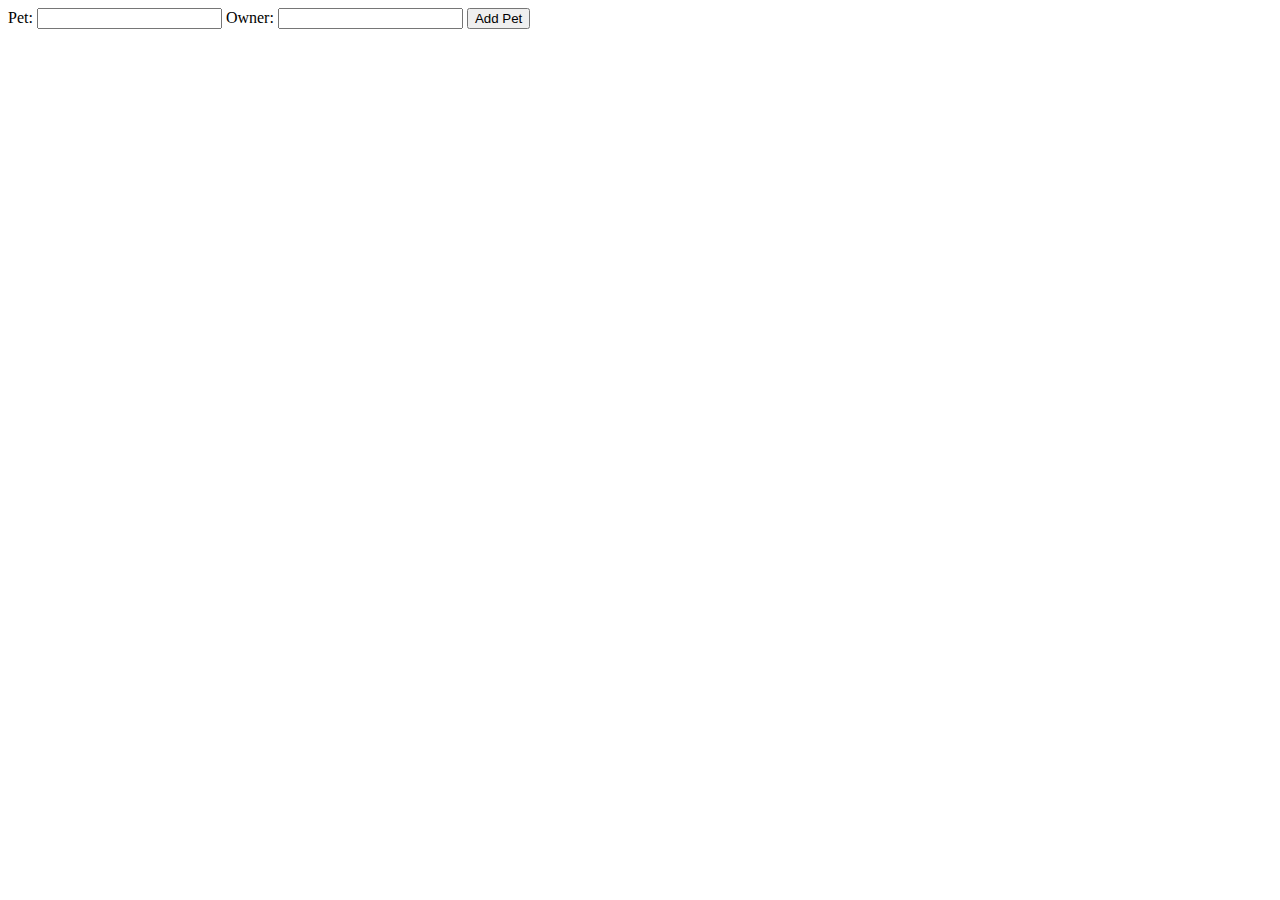
==== src/main/resources/templates/input.html @ ffae5deb "basic form for pet and owner submissions" ====
<html xmlns:th="http://www.thymeleaf.org">
<head>
<meta charset="UTF-8">
<title>Pick an Animal to add</title>
</head>
<body>

<form method="post" onsubmit="return formValidation(this);">
Pet: <input type ="text" name = "Pet">
Owner: <input type = "text" name = "Owner">
<input type = "submit" value="Add Pet">
</form>


<script>
function formValidation(form){
	if (form.Pet.value == "" || form.Owner.value == ""){
		alert("Attention: Fields Cannot Be Empty!");
		form.Pet.focus();
		form.Owner.focus();
		return false;
	}
	var re = /^[\w ]+$/;
	if (!re.test(form.Pet.value)) {
		alert("Attention: Fields Cannot Contain Invalid Characters!");
		form.Pet.focus();
		return false;
	}
	if (!re.test(form.Owner.value)) {
		alert("Attention: Fields Cannot Contain Invalid Characters!");
		form.Owner.focus();
		return false;
	} 
return true;
}
</script>


</body>
</html>
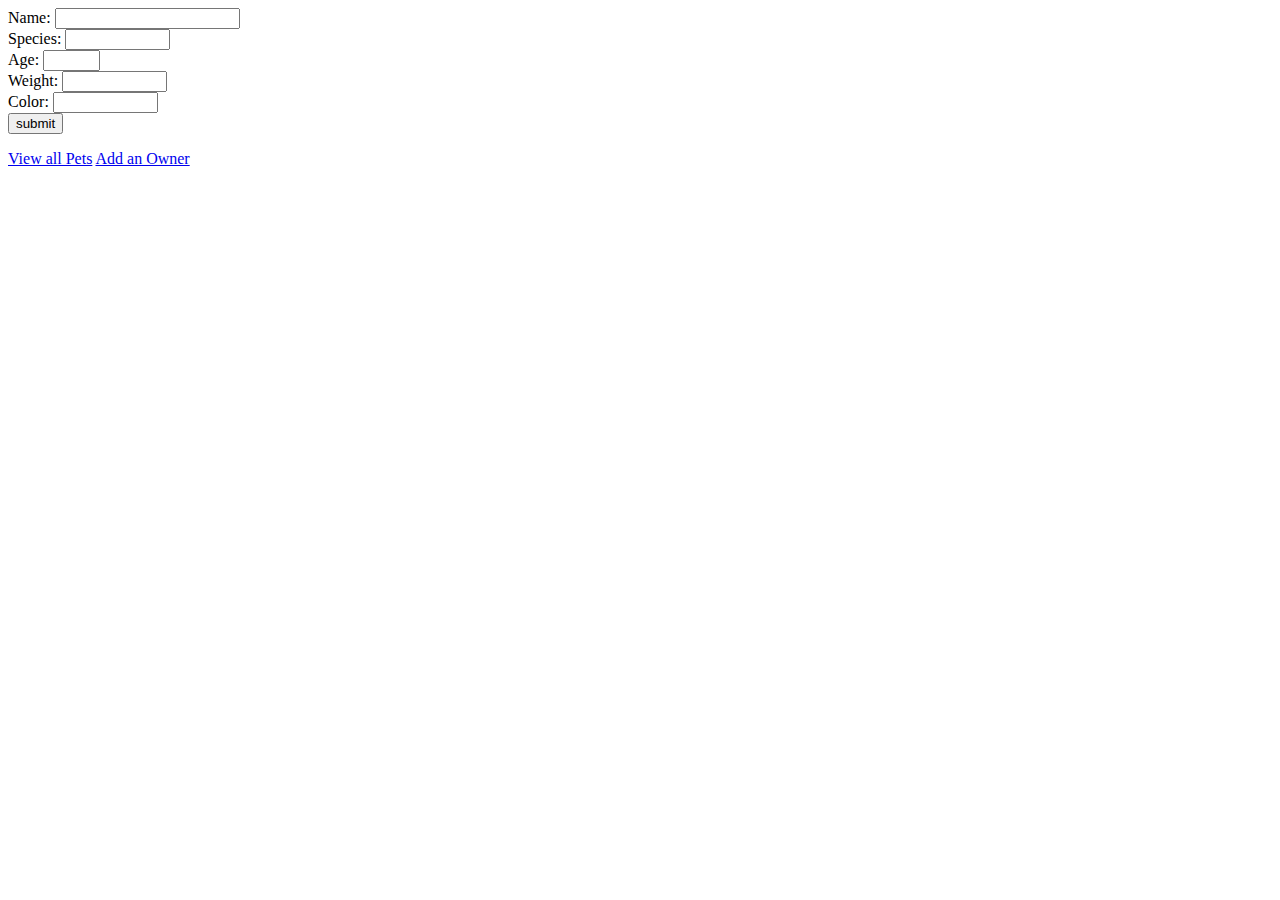
==== commit fa25d60b: "Forms and Classes" ====
--- a/src/main/resources/templates/input.html
+++ b/src/main/resources/templates/input.html
@@ -1,40 +1,19 @@
 <html xmlns:th="http://www.thymeleaf.org">
 <head>
 <meta charset="UTF-8">
-<title>Pick an Animal to add</title>
+<title>Insert New Pet</title>
 </head>
 <body>
-
-<form method="post" onsubmit="return formValidation(this);">
-Pet: <input type ="text" name = "Pet">
-Owner: <input type = "text" name = "Owner">
-<input type = "submit" value="Add Pet">
-</form>
-
-
-<script>
-function formValidation(form){
-	if (form.Pet.value == "" || form.Owner.value == ""){
-		alert("Attention: Fields Cannot Be Empty!");
-		form.Pet.focus();
-		form.Owner.focus();
-		return false;
-	}
-	var re = /^[\w ]+$/;
-	if (!re.test(form.Pet.value)) {
-		alert("Attention: Fields Cannot Contain Invalid Characters!");
-		form.Pet.focus();
-		return false;
-	}
-	if (!re.test(form.Owner.value)) {
-		alert("Attention: Fields Cannot Contain Invalid Characters!");
-		form.Owner.focus();
-		return false;
-	} 
-return true;
-}
-</script>
-
-
+	<form th:object="${newPet}"th:action="@{/update/{id}(id=${newPet.id})}" method=POST>
+		Name: <input name="name" size="20" th:field="*{name}"><br />
+		Species: <input name="species" size="10"th:field="*{species}"><br /> 
+		Age: <input name="age" size="4"th:field="*{age}"><br /> 
+		Weight: <input name="weight" size="10"th:field="*{weight}"><br /> 
+		Color: <input name="color" size="10"th:field="*{color}"><br /> 
+		<!--Figuring out how to add owner -->
+		 <input name="submit" type="submit" value="submit" />
+	</form>
+	<a href="viewAll">View all Pets</a>
+	<a href="inputOwner">Add an Owner</a>
 </body>
 </html>
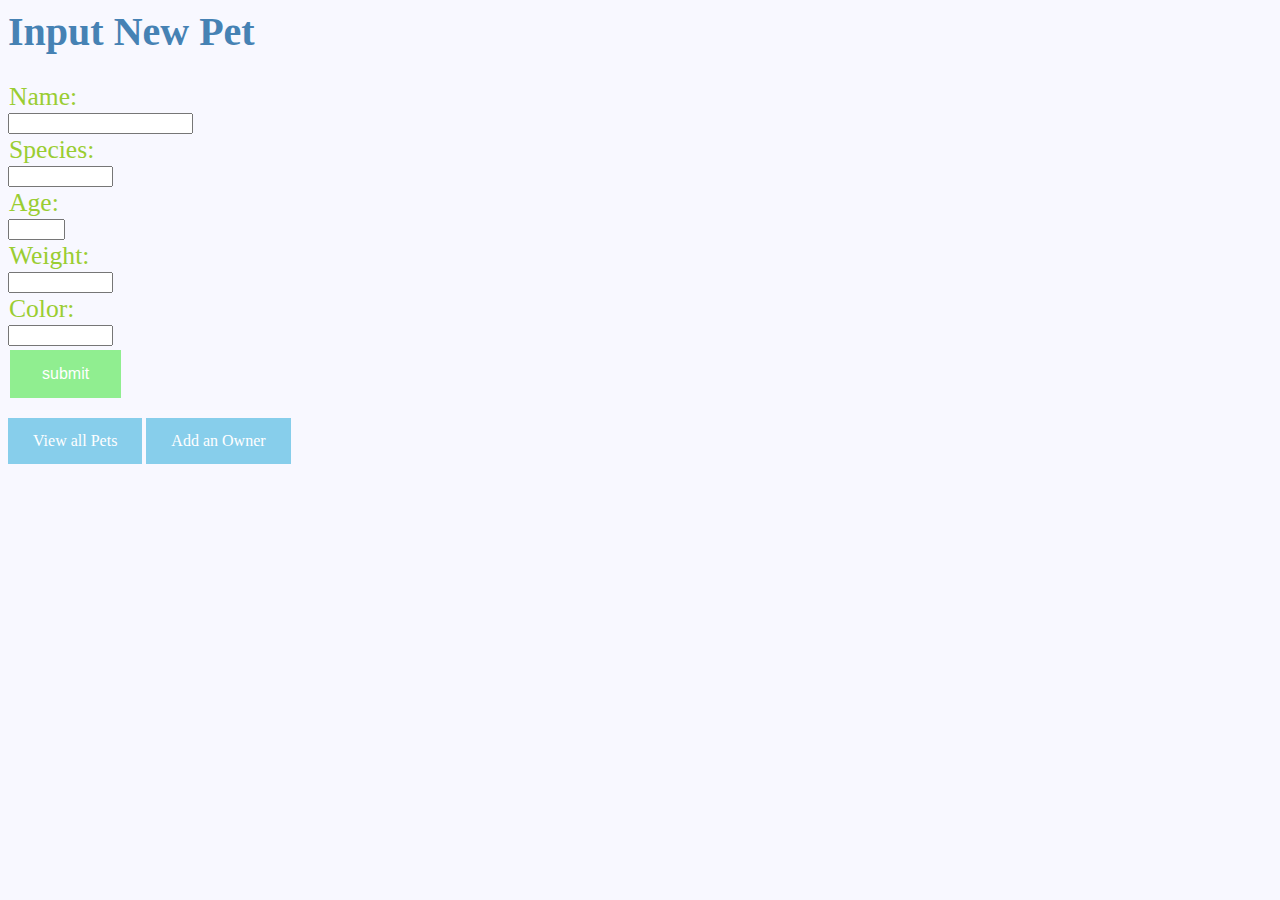
==== commit d734395f: "Starting Page + Search Progress" ====
--- a/src/main/resources/templates/input.html
+++ b/src/main/resources/templates/input.html
@@ -1,19 +1,138 @@
 <html xmlns:th="http://www.thymeleaf.org">
 <head>
+<style>
+body {background-color: ghostwhite;}
+h1   {color: steelblue;
+  font-family: verdana;
+  font-size: 250%;}
+p    {color: yellowgreen;
+  font-family: courier-bold;
+  font-size: 160%;
+  margin: 1px 1px 1px 1px;}
+input[type=submit]{
+  background-color: lightgreen; /* Green */
+  border: none;
+  color: white;
+  padding: 15px 32px;
+  text-align: center;
+  text-decoration: none;
+  display: inline-block;
+  font-size: 16px;
+  margin: 4px 2px;
+  cursor: pointer;
+  -webkit-transition-duration: 0.4s; /* Safari */
+  transition-duration: 0.4s;
+}
+input[type=submit]:hover{
+  background-color: green; /* Green */
+  border: none;
+  color: white;
+  padding: 15px 32px;
+  text-align: center;
+  text-decoration: none;
+  display: inline-block;
+  font-size: 16px;
+  margin: 4px 2px;
+  cursor: pointer;
+  -webkit-transition-duration: 0.4s; /* Safari */
+  transition-duration: 0.4s;
+}
+
+a:link, a:visited {
+  background-color: skyblue;
+  color: white;
+  padding: 14px 25px;
+  text-align: center;
+  text-decoration: none;
+  display: inline-block;
+}
+
+a:hover, a:active {
+  background-color: steelblue;
+}
+</style>
 <meta charset="UTF-8">
 <title>Insert New Pet</title>
 </head>
 <body>
-	<form th:object="${newPet}"th:action="@{/update/{id}(id=${newPet.id})}" method=POST>
-		Name: <input name="name" size="20" th:field="*{name}"><br />
-		Species: <input name="species" size="10"th:field="*{species}"><br /> 
-		Age: <input name="age" size="4"th:field="*{age}"><br /> 
-		Weight: <input name="weight" size="10"th:field="*{weight}"><br /> 
-		Color: <input name="color" size="10"th:field="*{color}"><br /> 
-		<!--Figuring out how to add owner -->
-		 <input name="submit" type="submit" value="submit" />
+
+<h1>Input New Pet</h1>
+ <form th:object="${newPet}"th:action="@{/update/{id}(id=${newPet.id})}" method=POST  onsubmit="return formValidation(this);">
+		<p>Name:</p> <input name="name" size="20" th:field="*{name}"><br />
+		<p>Species:</p> <input name="species" size="10"th:field="*{species}"><br /> 
+		<p>Age:</p> <input name="age" size="4"th:field="*{age}"><br /> 
+		<p>Weight:</p> <input name="weight" size="10"th:field="*{weight}"><br /> 
+		<p>Color:</p> <input name="color" size="10"th:field="*{color}"><br /> 
+		<input name="submit" type="submit" value="submit" />
 	</form>
-	<a href="viewAll">View all Pets</a>
-	<a href="inputOwner">Add an Owner</a>
+	<a href="/viewAll">View all Pets</a>
+	<a href="/inputOwner">Add an Owner</a>
+
+
+<!--input validation to make sure not blank or no invalid characters--> 
+
+
+<!--<form method="get" onsubmit="return formValidation(this);">
+Pet: <input type ="text" name = "Pet">
+Owner: <input type = "text" name = "Owner">
+<input type = "submit" value="Add Pet">
+</form>
+
+
+<form th:action="@{/}">
+    Search By House Number: <input type="text" name="keyword" id="keyword" size="50" th:value="${keyword}" required />
+    &nbsp;
+    <input type="submit" value="Search" />
+    &nbsp;
+    <input type="button" value="Clear" id="btnClear" onclick="clearSearch()" />
+</form> -->
+
+<script type="text/javascript">
+    function clearSearch() {
+        window.location = "[[@{/}]]";
+    }
+</script>
+
+<script>
+function formValidation(form){
+	if (form.name.value == "" || form.species.value == "" || form.age.value == "" || form.weight.value == "" || form.color.value == ""){
+		alert("Attention: Fields Cannot Be Empty!");
+		form.name.focus();
+		form.species.focus();
+		form.age.focus();
+		form.weight.focus();
+		form.color.focus();
+		return false;
+	}
+	var re = /^[\w ]+$/;
+	if (!re.test(form.name.value)) {
+		alert("Attention: Fields Cannot Contain Invalid Characters!");
+		form.name.focus();
+		return false;
+	}
+	if (!re.test(form.species.value)) {
+		alert("Attention: Fields Cannot Contain Invalid Characters!");
+		form.species.focus();
+		return false;
+	} 
+	if (!re.test(form.age.value)) {
+		alert("Attention: Fields Cannot Contain Invalid Characters!");
+		form.age.focus();
+		return false;
+	} 
+	if (!re.test(form.weight.value)) {
+		alert("Attention: Fields Cannot Contain Invalid Characters!");
+		form.weight.focus();
+		return false;
+	} 
+	if (!re.test(form.color.value)) {
+		alert("Attention: Fields Cannot Contain Invalid Characters!");
+		form.color.focus();
+		return false;
+	} 
+return true;
+}
+</script>
+
 </body>
 </html>
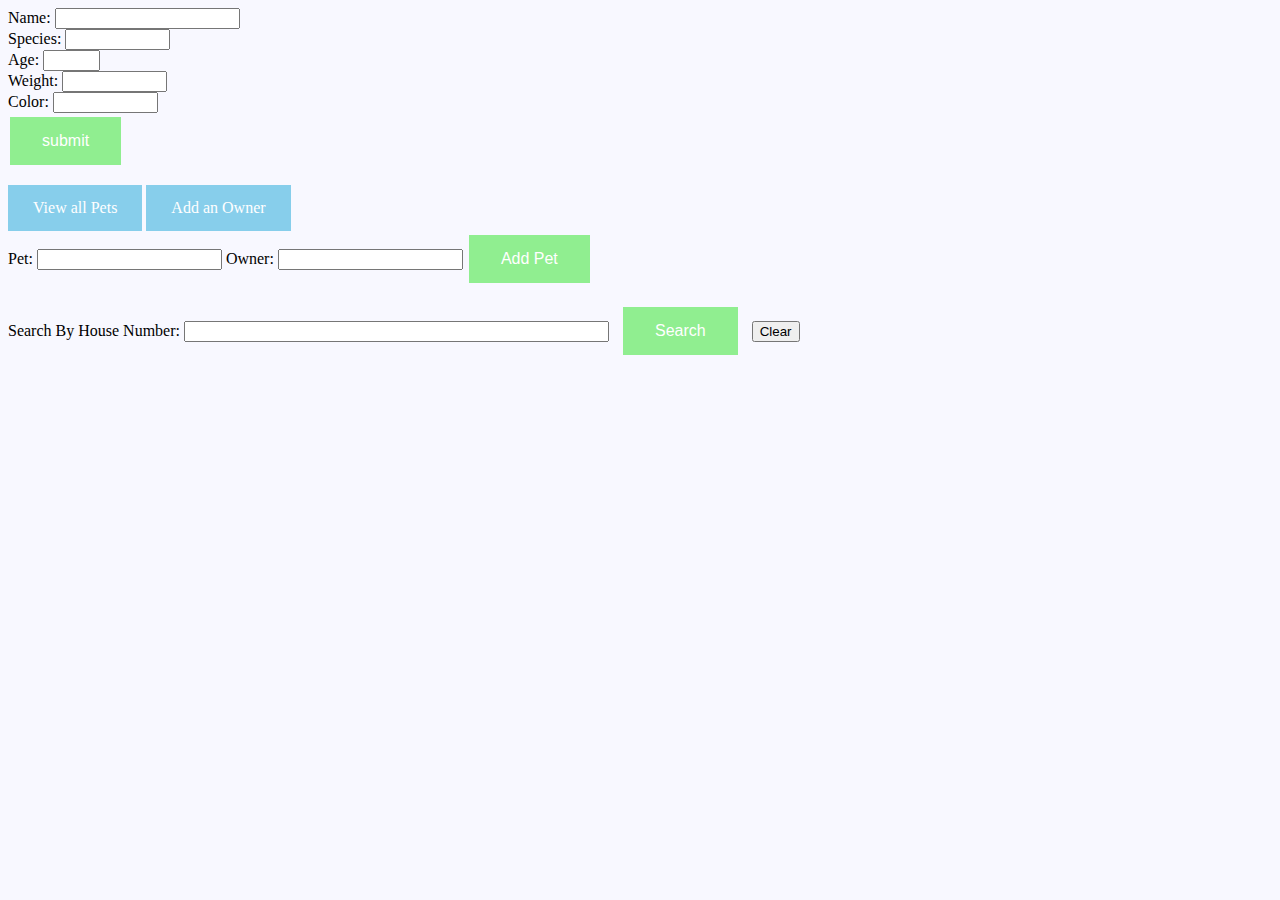
==== commit 676b384b: "adding comments" ====
--- a/src/main/resources/templates/input.html
+++ b/src/main/resources/templates/input.html
@@ -56,23 +56,24 @@
 </head>
 <body>
 
-<h1>Input New Pet</h1>
+           
  <form th:object="${newPet}"th:action="@{/update/{id}(id=${newPet.id})}" method=POST  onsubmit="return formValidation(this);">
-		<p>Name:</p> <input name="name" size="20" th:field="*{name}"><br />
-		<p>Species:</p> <input name="species" size="10"th:field="*{species}"><br /> 
-		<p>Age:</p> <input name="age" size="4"th:field="*{age}"><br /> 
-		<p>Weight:</p> <input name="weight" size="10"th:field="*{weight}"><br /> 
-		<p>Color:</p> <input name="color" size="10"th:field="*{color}"><br /> 
+		Name: <input name="name" size="20" th:field="*{name}"><br />
+		Species: <input name="species" size="10"th:field="*{species}"><br /> 
+		Age: <input name="age" size="4"th:field="*{age}"><br /> 
+		Weight: <input name="weight" size="10"th:field="*{weight}"><br /> 
+		Color: <input name="color" size="10"th:field="*{color}"><br /> 
+		<!--Figuring out how to add owner -->
 		<input name="submit" type="submit" value="submit" />
 	</form>
 	<a href="/viewAll">View all Pets</a>
 	<a href="/inputOwner">Add an Owner</a>
 
 
-<!--input validation to make sure not blank or no invalid characters--> 
+<!--input validation to make sure that there are no blank fields or any invalid characters--> 
 
 
-<!--<form method="get" onsubmit="return formValidation(this);">
+<form method="get" onsubmit="return formValidation(this);">
 Pet: <input type ="text" name = "Pet">
 Owner: <input type = "text" name = "Owner">
 <input type = "submit" value="Add Pet">
@@ -85,7 +86,7 @@
     <input type="submit" value="Search" />
     &nbsp;
     <input type="button" value="Clear" id="btnClear" onclick="clearSearch()" />
-</form> -->
+</form>
 
 <script type="text/javascript">
     function clearSearch() {
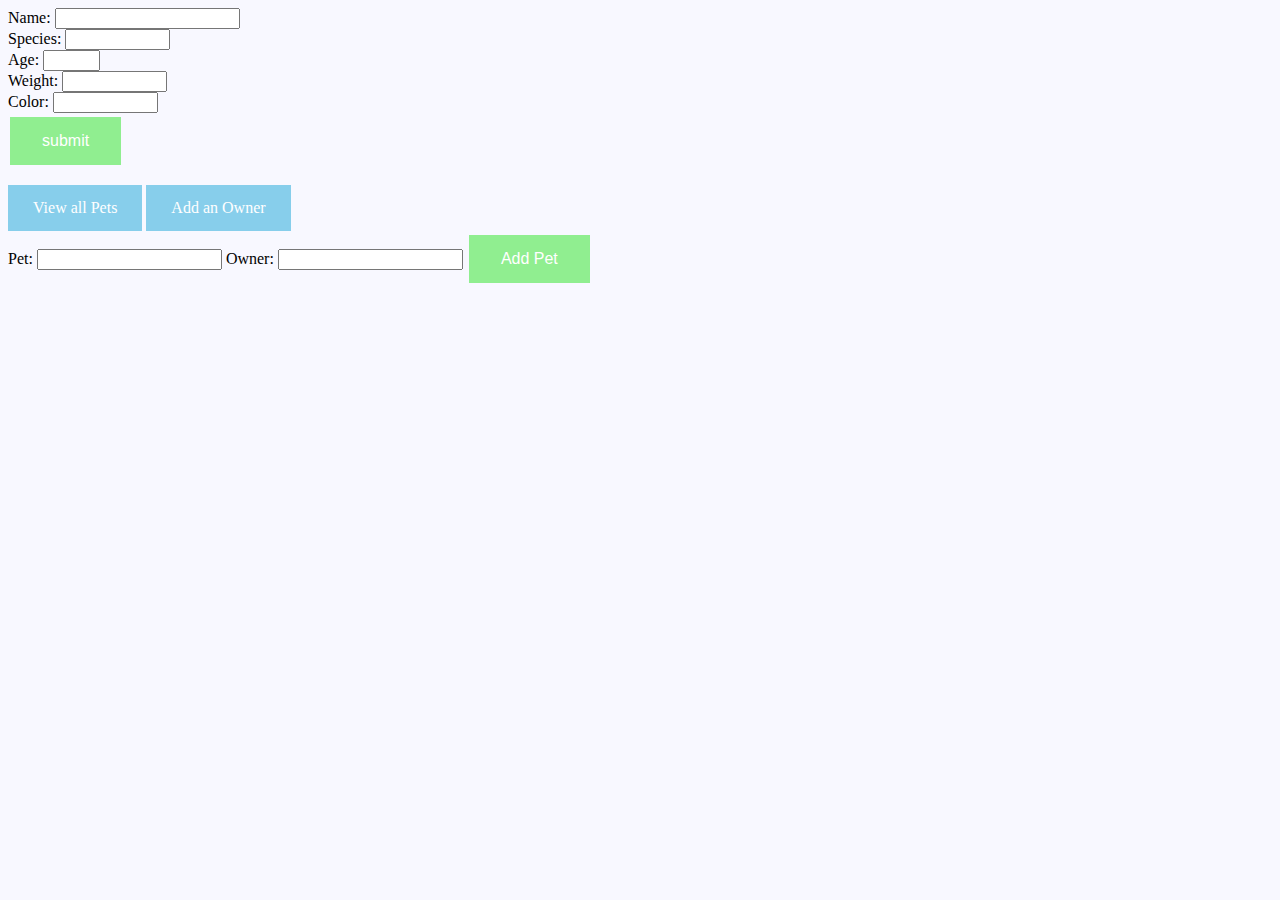
==== commit 2146a191: "Merge branch 'djohn232:main' into main" ====
--- a/src/main/resources/templates/input.html
+++ b/src/main/resources/templates/input.html
@@ -79,15 +79,14 @@
 <input type = "submit" value="Add Pet">
 </form>
 
-
-<form th:action="@{/}">
+<!--  <form th:action="@{/}">
     Search By House Number: <input type="text" name="keyword" id="keyword" size="50" th:value="${keyword}" required />
     &nbsp;
     <input type="submit" value="Search" />
     &nbsp;
     <input type="button" value="Clear" id="btnClear" onclick="clearSearch()" />
 </form>
-
+-->
 <script type="text/javascript">
     function clearSearch() {
         window.location = "[[@{/}]]";
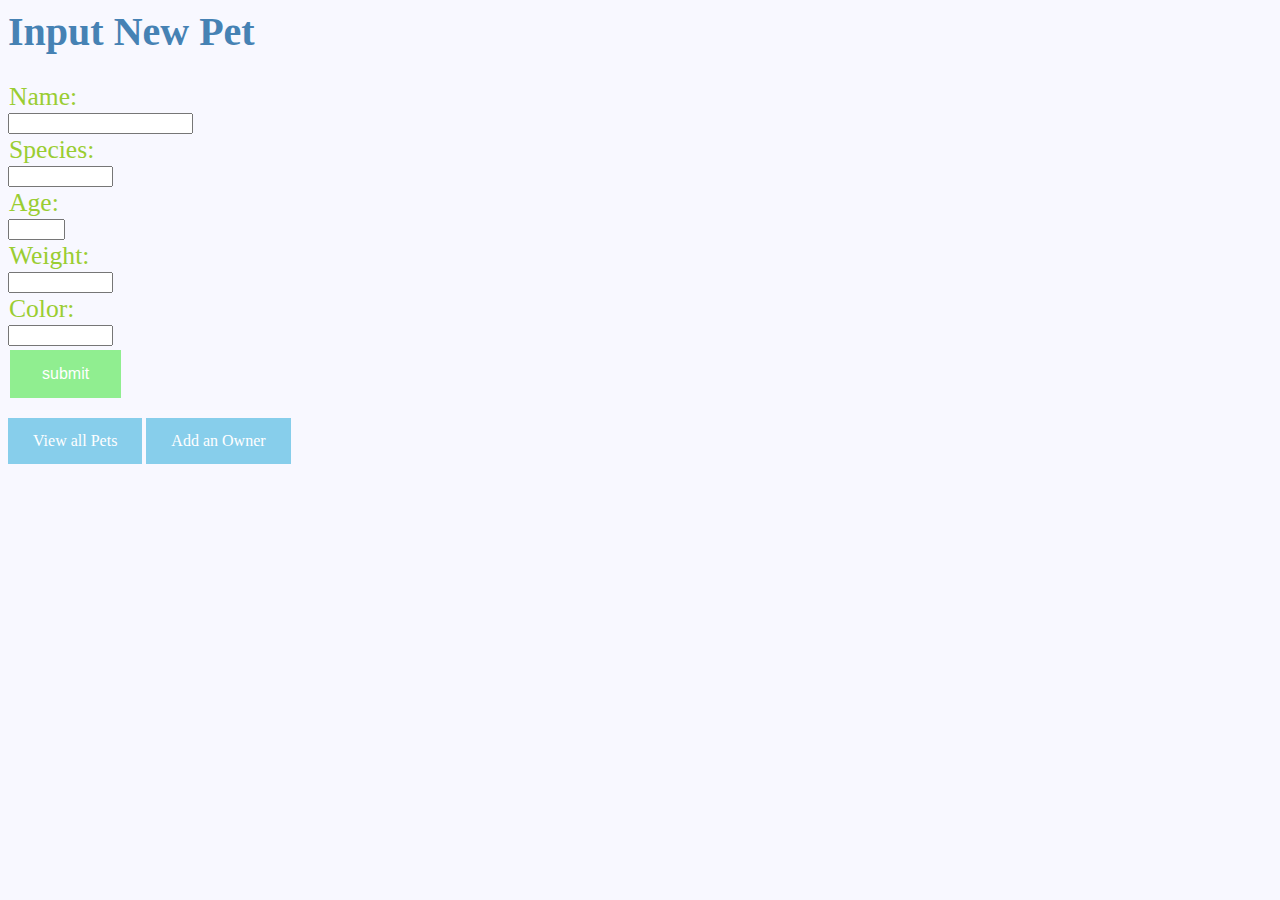
==== commit 09f03a1c: "Merge branch 'main' into main" ====
--- a/src/main/resources/templates/input.html
+++ b/src/main/resources/templates/input.html
@@ -56,14 +56,13 @@
 </head>
 <body>
 
-           
+<h1>Input New Pet</h1>
  <form th:object="${newPet}"th:action="@{/update/{id}(id=${newPet.id})}" method=POST  onsubmit="return formValidation(this);">
-		Name: <input name="name" size="20" th:field="*{name}"><br />
-		Species: <input name="species" size="10"th:field="*{species}"><br /> 
-		Age: <input name="age" size="4"th:field="*{age}"><br /> 
-		Weight: <input name="weight" size="10"th:field="*{weight}"><br /> 
-		Color: <input name="color" size="10"th:field="*{color}"><br /> 
-		<!--Figuring out how to add owner -->
+		<p>Name:</p> <input name="name" size="20" th:field="*{name}"><br />
+		<p>Species:</p> <input name="species" size="10"th:field="*{species}"><br /> 
+		<p>Age:</p> <input name="age" size="4"th:field="*{age}"><br /> 
+		<p>Weight:</p> <input name="weight" size="10"th:field="*{weight}"><br /> 
+		<p>Color:</p> <input name="color" size="10"th:field="*{color}"><br /> 
 		<input name="submit" type="submit" value="submit" />
 	</form>
 	<a href="/viewAll">View all Pets</a>
@@ -73,7 +72,7 @@
 <!--input validation to make sure that there are no blank fields or any invalid characters--> 
 
 
-<form method="get" onsubmit="return formValidation(this);">
+<!--<form method="get" onsubmit="return formValidation(this);">
 Pet: <input type ="text" name = "Pet">
 Owner: <input type = "text" name = "Owner">
 <input type = "submit" value="Add Pet">
@@ -85,8 +84,10 @@
     <input type="submit" value="Search" />
     &nbsp;
     <input type="button" value="Clear" id="btnClear" onclick="clearSearch()" />
-</form>
--->
+
+</form> -->
+
+
 <script type="text/javascript">
     function clearSearch() {
         window.location = "[[@{/}]]";
